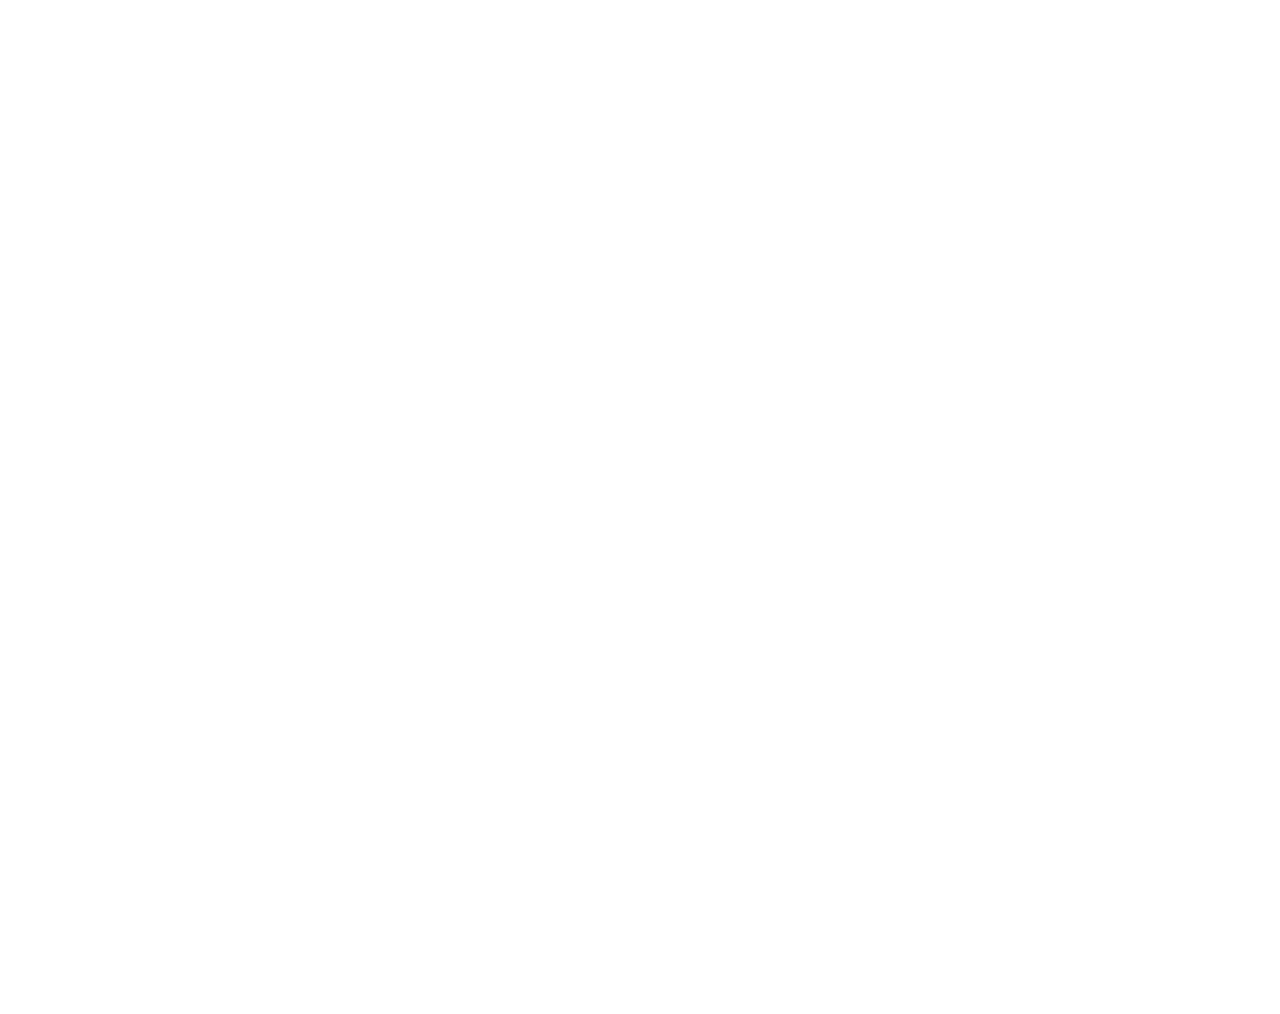
==== web/index.html @ af58a073 "integrate game loop and setup wasm build" ====
<!DOCTYPE html>
<html lang="en">
  <body style="margin: 0px">
    <script type="module">
      import init from "./philosopher_stone.js";

      init()
        .then(() => {
          console.log("WASM loaded");
          const loading = document.getElementById("loading");
          if (loading) {
            loading.remove();
          }
        })
        .catch((error) => {
          if (
            !error.message.startsWith(
              "Using exceptions for control flow, don't mind me. This isn't actually an error!"
            )
          ) {
            throw error;
          }
        });
    </script>
    <div
      style="
        width: calc(100vw - 40px);
        height: calc(100vh - 40px);
        padding-left: 20px;
      "
    >
      <div
        id="loading"
        style="
          width: 100%;
          height: 100%;
          display: flex;
          align-items: center;
          justify-content: center;
          color: rgba(255, 255, 255, 0.8);
          font-size: 3rem;
        "
      >
        <p>LOADING...</p>
      </div>
      <canvas id="bevy-canvas"></canvas>
    </div>
  </body>
</html>
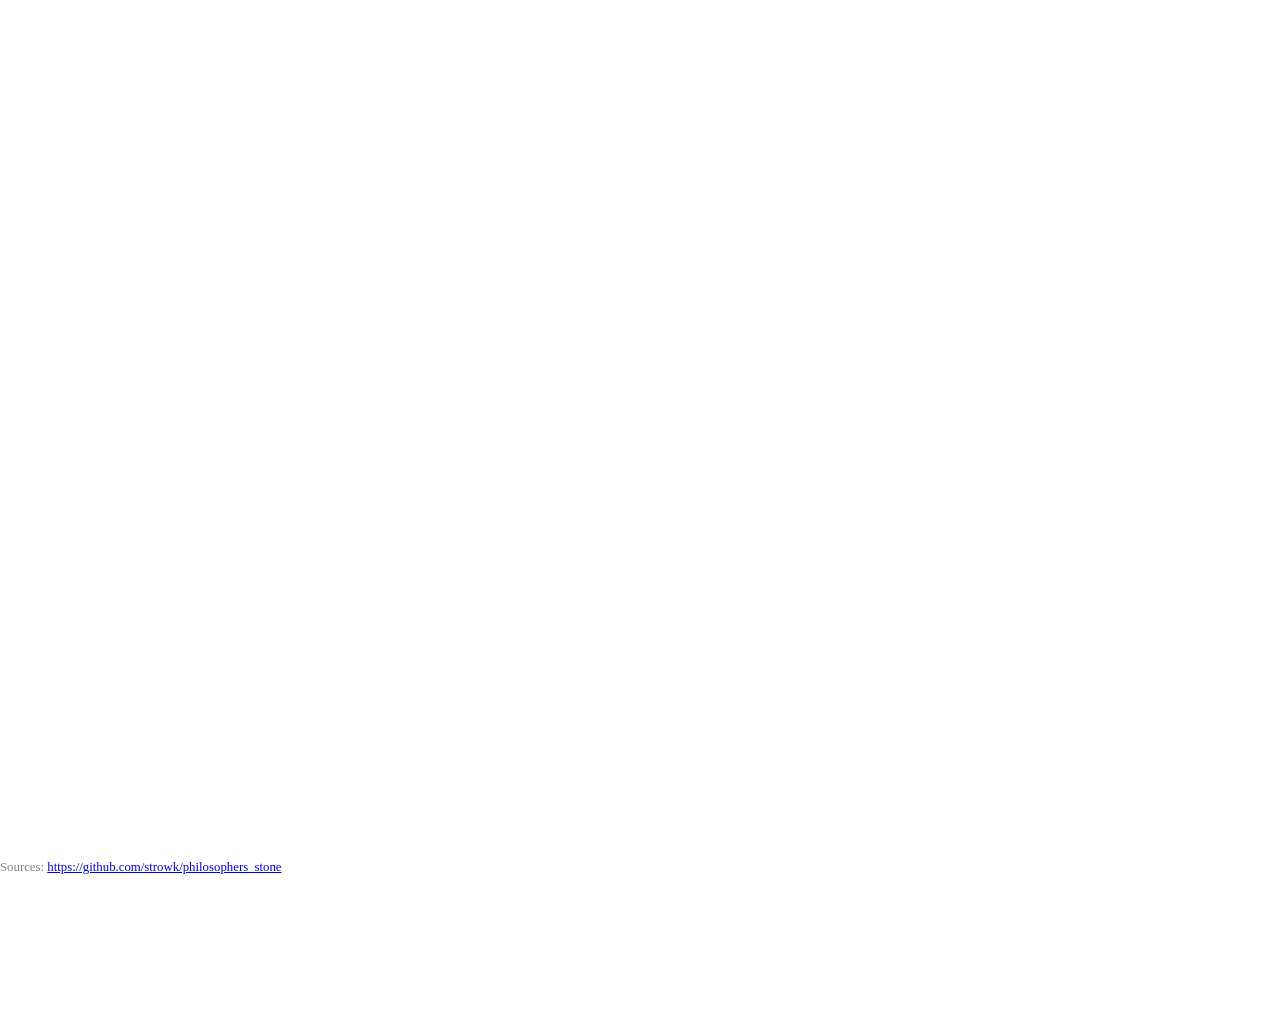
==== commit 965d8ef5: "add more interesting h1 font" ====
--- a/web/index.html
+++ b/web/index.html
@@ -2,7 +2,7 @@
 <html lang="en">
   <body style="margin: 0px">
     <script type="module">
-      import init from "./philosopher_stone.js";
+      import init, { wasm_start_main_app } from "./philosopher_stone.js";
 
       init()
         .then(() => {
@@ -11,6 +11,15 @@
           if (loading) {
             loading.remove();
           }
+          wasm_start_main_app().catch((error) => {
+            if (
+              !error.message.startsWith(
+                "Using exceptions for control flow, don't mind me. This isn't actually an error!"
+              )
+            ) {
+              throw error;
+            }
+          });
         })
         .catch((error) => {
           if (
@@ -45,5 +54,11 @@
       </div>
       <canvas id="bevy-canvas"></canvas>
     </div>
+    <footer style="color: gray; font-size: 0.8rem">
+      Sources:
+      <a href="https://github.com/strowk/philosophers_stone"
+        >https://github.com/strowk/philosophers_stone</a
+      >
+    </footer>
   </body>
 </html>
